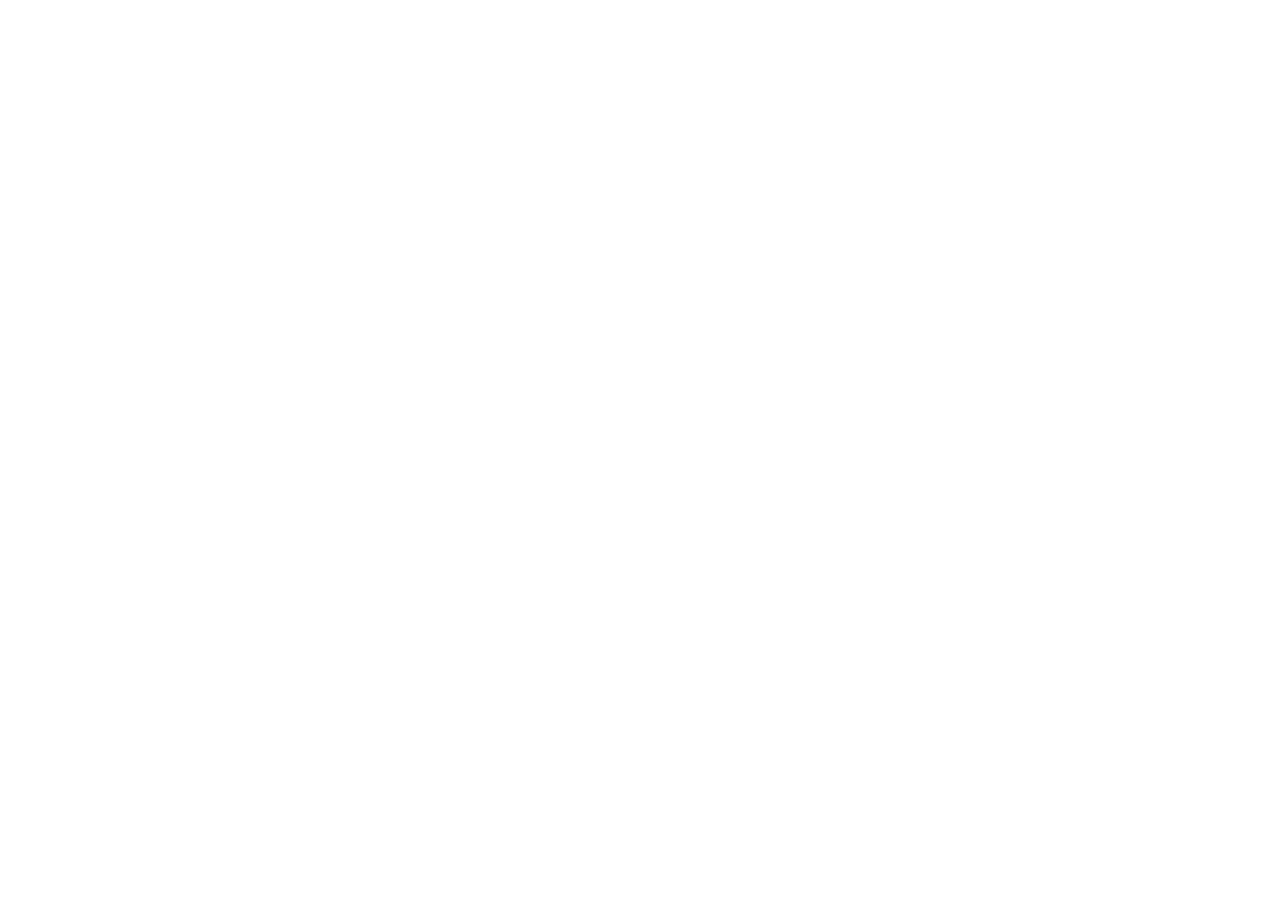
==== p_1/index.html @ d402e525 "First Commit" ====
<!DOCTYPE html>
<html lang="en">
<head>
    <meta charset="UTF-8">
    <meta http-equiv="X-UA-Compatible" content="IE=edge">
    <meta name="viewport" content="width=device-width, initial-scale=1.0">
    <title>Document</title>
</head>
<body>
    
</body>
</html>
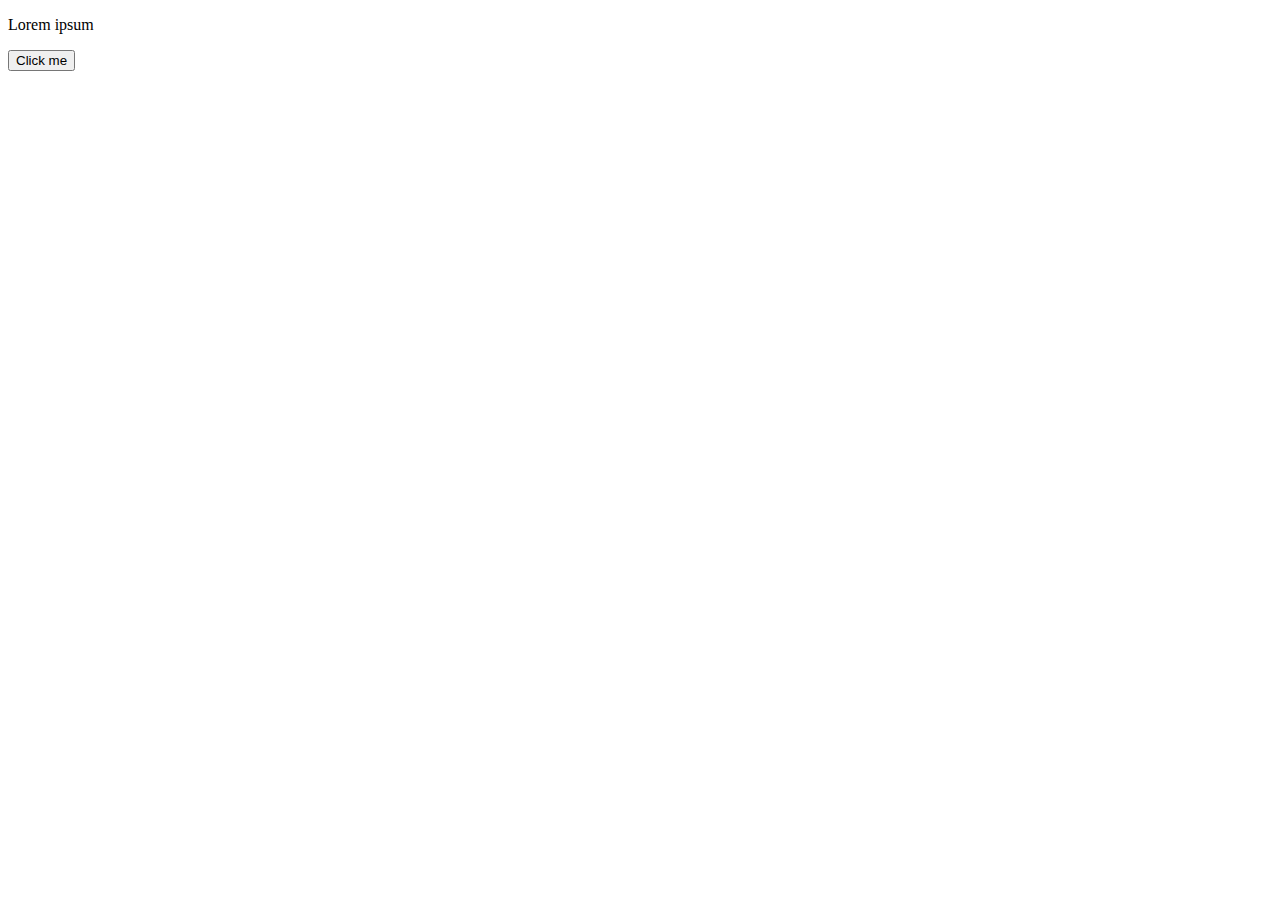
==== commit e33623d8: "DOM uptated with two features" ====
--- a/p_1/index.html
+++ b/p_1/index.html
@@ -5,8 +5,12 @@
     <meta http-equiv="X-UA-Compatible" content="IE=edge">
     <meta name="viewport" content="width=device-width, initial-scale=1.0">
     <title>Document</title>
+    <link rel="stylesheet" href="style.css">
 </head>
 <body>
-    
+    <p>Lorem ipsum</p>
+    <button>Click me</button>
+
+    <script src="script.js"></script>
 </body>
 </html>